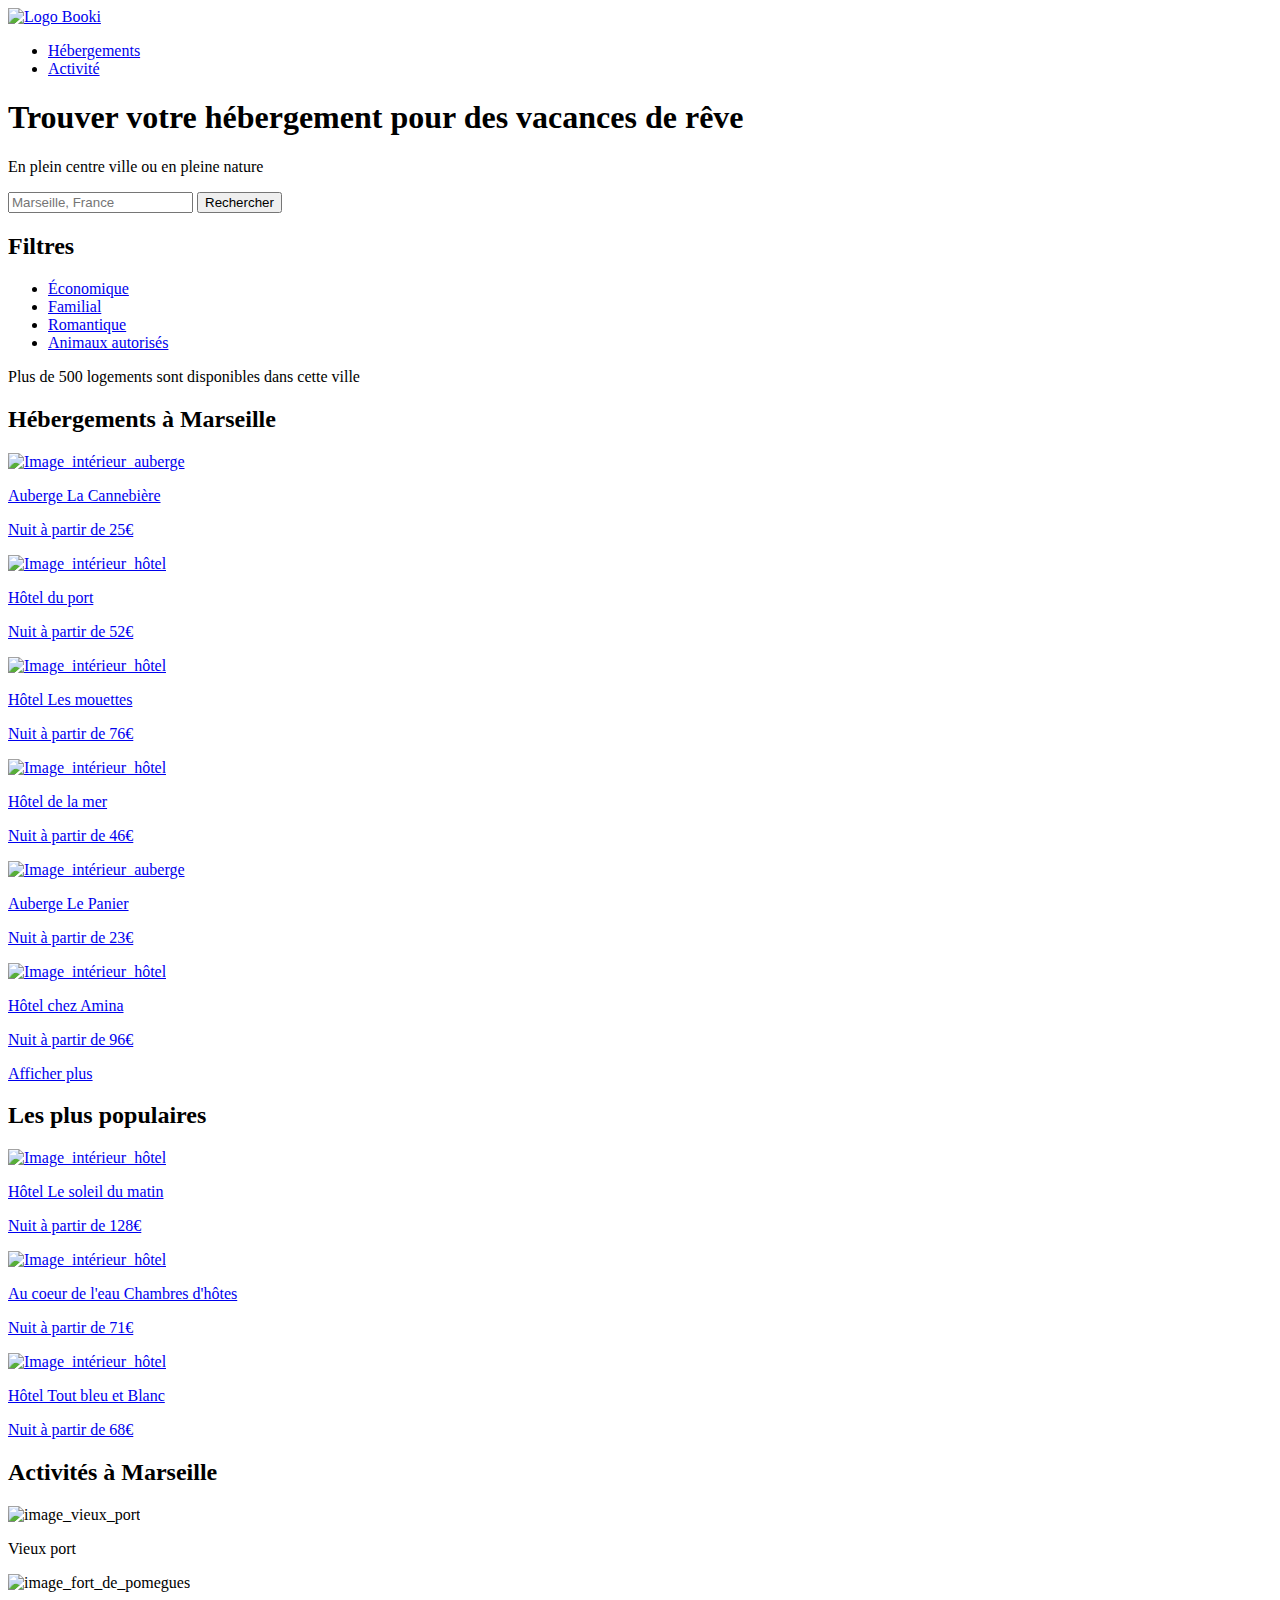
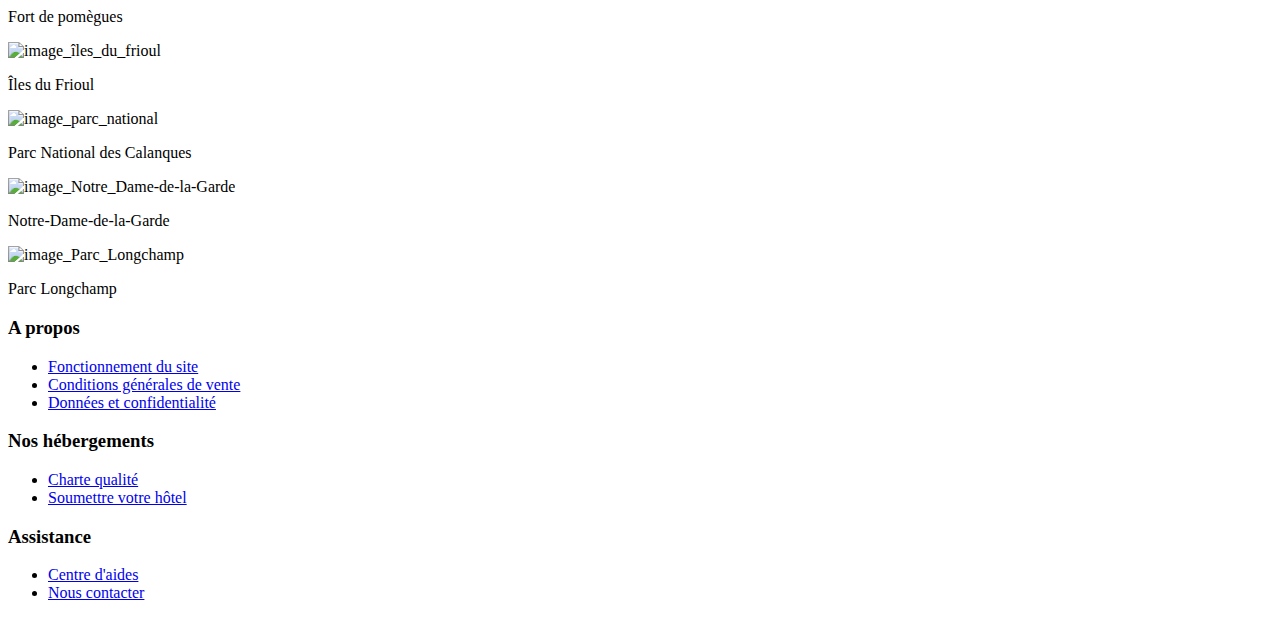
==== index.html @ 7a1f5d8f "Update sections" ====
<!DOCTYPE html>
<html lang="fr">

<head>
    <title>Booki</title>
    <meta charset="utf-8" />
    <link rel="stylesheet" href="css/stylesheet.css" />

    <!-- View Port -->
    <meta name="viewport" content="width=device_width, initial-scale=1.0, user-scalable=no">

    <!-- Raleway Font -->
    <link rel="preconnect" href="https://fonts.googleapis.com">
    <link rel="preconnect" href="https://fonts.gstatic.com" crossorigin>
    <link href="https://fonts.googleapis.com/css2?family=Raleway:wght@300;600&display=swap" rel="stylesheet">

    <!-- Font awesome -->
    <script src="https://kit.fontawesome.com/46f673aa6d.js" crossorigin="anonymous"></script>
</head>

<body id="bloc_page">

    <header>
        <div id="logo">
            <a href="index.html">
                <img src="images/logo/Booki.png" alt="Logo Booki" />
            </a>
        </div>
        <nav>
            <ul>
                <li> <a href="#hebergements">Hébergements</a></li>
                <li> <a href="#activites">Activité</a></li>
            </ul>
        </nav>
    </header>

    <section id="search">
        <h1>Trouver votre hébergement pour des vacances de rêve</h1>
        <p>En plein centre ville ou en pleine nature</p>

        <form class="search_bar">
            <label>
                <i class="fa-solid fa-location-dot"></i>
            </label>
            <input class="input_field" type="search" name="search" placeholder="Marseille, France">
            <input class="submit" type="submit" value="Rechercher">
        </form>


        <div id="filtre">
            <h2>Filtres</h2>
            <ul>
                <li>
                    <div>
                        <i class="fa-solid fa-money-bill-wave"></i>
                        <a href="#" target="_blank">Économique</a>
                    </div>

                </li>
                <li>
                    <div>
                        <i class="fa-solid fa-child-reaching"></i>
                        <a href="#" target="_blank">Familial</a>
                    </div>

                </li>
                <li>
                    <div>
                        <i class="fa-solid fa-heart"></i>
                        <a href="#" target="_blank">Romantique</a>
                    </div>

                </li>
                <li>
                    <div>
                        <i class="fa-solid fa-dog"></i>
                        <a href="#" target="_blank">Animaux autorisés</a>
                    </div>
                </li>
            </ul>
        </div>

        <div id="info">
            <i class="fa-solid fa-info"></i>
            <p>Plus de 500 logements sont disponibles dans cette ville</p>
        </div>
    </section>

    <section id="hebergements_pop">
        <div id="hebergements">
            <h2>Hébergements à Marseille</h2>
            <div class="hebergement_cards">
                <a href="#" class="hebergement_card">
                    <div>
                        <img class="visual_accommodation"
                            src="images/hebergements/4_small/marcus-loke-WQJvWU_HZFo-unsplash.jpg"
                            alt="Image_intérieur_auberge" />
                    </div>
                    <div>
                        <p class="bold"> Auberge La Cannebière</p>
                        <p> Nuit à partir de 25€</p>
                        <div class="stars">
                            <i class="fa-solid fa-star"></i>
                            <i class="fa-solid fa-star"></i>
                            <i class="fa-solid fa-star"></i>
                            <i class="fa-solid fa-star"></i>
                            <i class="fa-solid fa-star"></i>
                        </div>
                    </div>
                </a>

                <a href="#" class="hebergement_card">
                    <div>
                        <img class="visual_accommodation"
                            src="images/hebergements/4_small/fred-kleber-gTbaxaVLvsg-unsplash.jpg"
                            alt="Image_intérieur_hôtel" />
                    </div>
                    <div>
                        <p class="bold"> Hôtel du port </p>
                        <p> Nuit à partir de 52€</p>
                        <div class="stars">
                            <i class="fa-solid fa-star"></i>
                            <i class="fa-solid fa-star"></i>
                            <i class="fa-solid fa-star"></i>
                            <i class="fa-solid fa-star"></i>
                            <i class="fa-solid fa-star"></i>
                        </div>
                    </div>
                </a>

                <a href="#" class="hebergement_card">
                    <div>
                        <img class="visual_accommodation"
                            src="images/hebergements/4_small/reisetopia-B8WIgxA_PFU-unsplash.jpg"
                            alt="Image_intérieur_hôtel" />
                    </div>
                    <div>
                        <p class="bold"> Hôtel Les mouettes</p>
                        <p> Nuit à partir de 76€</p>
                        <div class="stars">
                            <i class="fa-solid fa-star"></i>
                            <i class="fa-solid fa-star"></i>
                            <i class="fa-solid fa-star"></i>
                            <i class="fa-solid fa-star"></i>
                            <i class="fa-solid fa-star"></i>
                        </div>
                    </div>
                </a>

                <a href="#" class="hebergement_card">
                    <div>
                        <img class="visual_accommodation"
                            src="images/hebergements/4_small/annie-spratt-Eg1qcIitAuA-unsplash.jpg"
                            alt="Image_intérieur_hôtel" />
                    </div>
                    <div>
                        <p class="bold"> Hôtel de la mer</p>
                        <p> Nuit à partir de 46€</p>
                        <div class="stars">
                            <i class="fa-solid fa-star"></i>
                            <i class="fa-solid fa-star"></i>
                            <i class="fa-solid fa-star"></i>
                            <i class="fa-solid fa-star"></i>
                            <i class="fa-solid fa-star"></i>
                        </div>
                    </div>
                </a>

                <a href="#" class="hebergement_card">
                    <div>
                        <img class="visual_accommodation"
                            src="images/hebergements/4_small/nicate-lee-kT-ZyaiwBe0-unsplash.jpg"
                            alt="Image_intérieur_auberge" />
                    </div>
                    <div>
                        <p class="bold"> Auberge Le Panier</p>
                        <p> Nuit à partir de 23€</p>
                        <div class="stars">
                            <i class="fa-solid fa-star"></i>
                            <i class="fa-solid fa-star"></i>
                            <i class="fa-solid fa-star"></i>
                            <i class="fa-solid fa-star"></i>
                            <i class="fa-solid fa-star"></i>
                        </div>
                    </div>
                </a>

                <a href="#" class="hebergement_card">
                    <div>
                        <img class="visual_accommodation"
                            src="images/hebergements/4_small/febrian-zakaria-M6S1WvfW68A-unsplash.jpg"
                            alt="Image_intérieur_hôtel" />
                    </div>
                    <div>
                        <p class="bold"> Hôtel chez Amina</p>
                        <p> Nuit à partir de 96€</p>
                        <div class="stars">
                            <i class="fa-solid fa-star"></i>
                            <i class="fa-solid fa-star"></i>
                            <i class="fa-solid fa-star"></i>
                            <i class="fa-solid fa-star"></i>
                            <i class="fa-solid fa-star"></i>
                        </div>
                    </div>
                </a>
            </div>
            <a href="#" class="see_more">Afficher plus</a>
        </div>

        <aside id="pop">
            <div class="top_title">
                <h2>Les plus populaires</h2>
                <i class="fa-solid fa-star"></i>
            </div>
            <div class="pop_cards">
                <a href="#" class="pop_card">
                    <div>
                        <img class="visual_pop"
                            src="images/hebergements/4_small/emile-guillemot-Bj_rcSC5XfE-unsplash.jpg"
                            alt="Image_intérieur_hôtel" />
                    </div>
                    <div>
                        <p class="bold"> Hôtel Le soleil du matin</p>
                        <p> Nuit à partir de 128€</p>
                        <div class="stars">
                            <i class="fa-solid fa-star"></i>
                            <i class="fa-solid fa-star"></i>
                            <i class="fa-solid fa-star"></i>
                            <i class="fa-solid fa-star"></i>
                            <i class="fa-solid fa-star"></i>
                        </div>
                    </div>
                </a>

                <a href="#" class="pop_card">
                    <div>
                        <img class="visual_pop" src="images/hebergements/4_small/aw-creative-VGs8z60yT2c-unsplash.jpg"
                            alt="Image_intérieur_hôtel" />
                    </div>
                    <div>
                        <p class="bold"> Au coeur de l'eau Chambres d'hôtes</p>
                        <p> Nuit à partir de 71€</p>
                        <div class="stars">
                            <i class="fa-solid fa-star"></i>
                            <i class="fa-solid fa-star"></i>
                            <i class="fa-solid fa-star"></i>
                            <i class="fa-solid fa-star"></i>
                            <i class="fa-solid fa-star"></i>
                        </div>
                    </div>
                </a>

                <a href="#" class="pop_card">
                    <div>
                        <img class="visual_pop"
                            src="images/hebergements/4_small/febrian-zakaria-sjvU0THccQA-unsplash.jpg"
                            alt="Image_intérieur_hôtel" />
                    </div>
                    <div>
                        <p class="bold"> Hôtel Tout bleu et Blanc</p>
                        <p> Nuit à partir de 68€</p>
                        <div class="stars">
                            <i class="fa-solid fa-star"></i>
                            <i class="fa-solid fa-star"></i>
                            <i class="fa-solid fa-star"></i>
                            <i class="fa-solid fa-star"></i>
                            <i class="fa-solid fa-star"></i>
                        </div>
                    </div>
                </a>
            </div>
        </aside>
    </section>

    <section id="activites">
        <h2>Activités à Marseille</h2>
        <div>
            <div class="column">
                <div class="activity_box">
                    <img class="visual_activity" src="images/activites/4_small/reno-laithienne-QUgJhdY5Fyk-unsplash.jpg"
                        alt="image_vieux_port" />
                    <p>Vieux port</p>
                </div>
            </div>

            <div class="column">
                <div class="activity_box">
                    <img class="visual_activity" src="images/activites/4_small/paul-hermann-QFTrLdQIRhI-unsplash.jpg"
                        alt="image_fort_de_pomegues" />
                    <p>Fort de pomègues</p>
                </div>

                <div class="activity_box">
                    <img class="visual_activity" src="images/activites/4_small/kevin-hikari-rV_Qd1l-VXg-unsplash.jpg"
                        alt="image_îles_du_frioul" />
                    <p>Îles du Frioul</p>
                </div>
            </div>

            <div class="column">
                <div class="activity_box">
                    <img class="visual_activity"
                        src="images/activites/4_small/kilyan-sockalingum-NR8-cBCN3aI-unsplash.jpg"
                        alt="image_parc_national" />
                    <p>Parc National des Calanques</p>
                </div>
            </div>
            <div class="column">
                <div class="activity_box">
                    <img class="visual_activity" src="images/activites/4_small/florian-wehde-xW9e8gdotxI-unsplash.jpg"
                        alt="image_Notre_Dame-de-la-Garde" />
                    <p>Notre-Dame-de-la-Garde</p>
                </div>

                <div class="activity_box">
                    <img class="visual_activity" src="images/activites/4_small/lena-paulin-wH2-EJoDcV0-unsplash.jpg"
                        alt="image_Parc_Longchamp" />
                    <p>Parc Longchamp</p>
                </div>
            </div>
        </div>
    </section>

    <footer>
        <div>
            <h3>A propos</h3>
            <ul>
                <li><a href="http://www.google.com" target="_blank">Fonctionnement du site</a></li>
                <li><a href="http://www.google.com" target="_blank">Conditions générales de vente</a></li>
                <li><a href="http://www.google.com" target="_blank">Données et confidentialité</a></li>
            </ul>
        </div>
        <div>
            <h3>Nos hébergements</h3>
            <ul>
                <li><a href="http://www.google.com" target="_blank">Charte qualité</a></li>
                <li><a href="http://www.google.com" target="_blank">Soumettre votre hôtel</a></li>
            </ul>
        </div>

        <div>
            <h3>Assistance</h3>
            <ul>
                <li><a href="http://www.google.com" target="_blank">Centre d'aides</a></li>
                <li><a href="http://www.google.com" target="_blank">Nous contacter</a></li>
            </ul>
        </div>
    </footer>
</body>

</html>
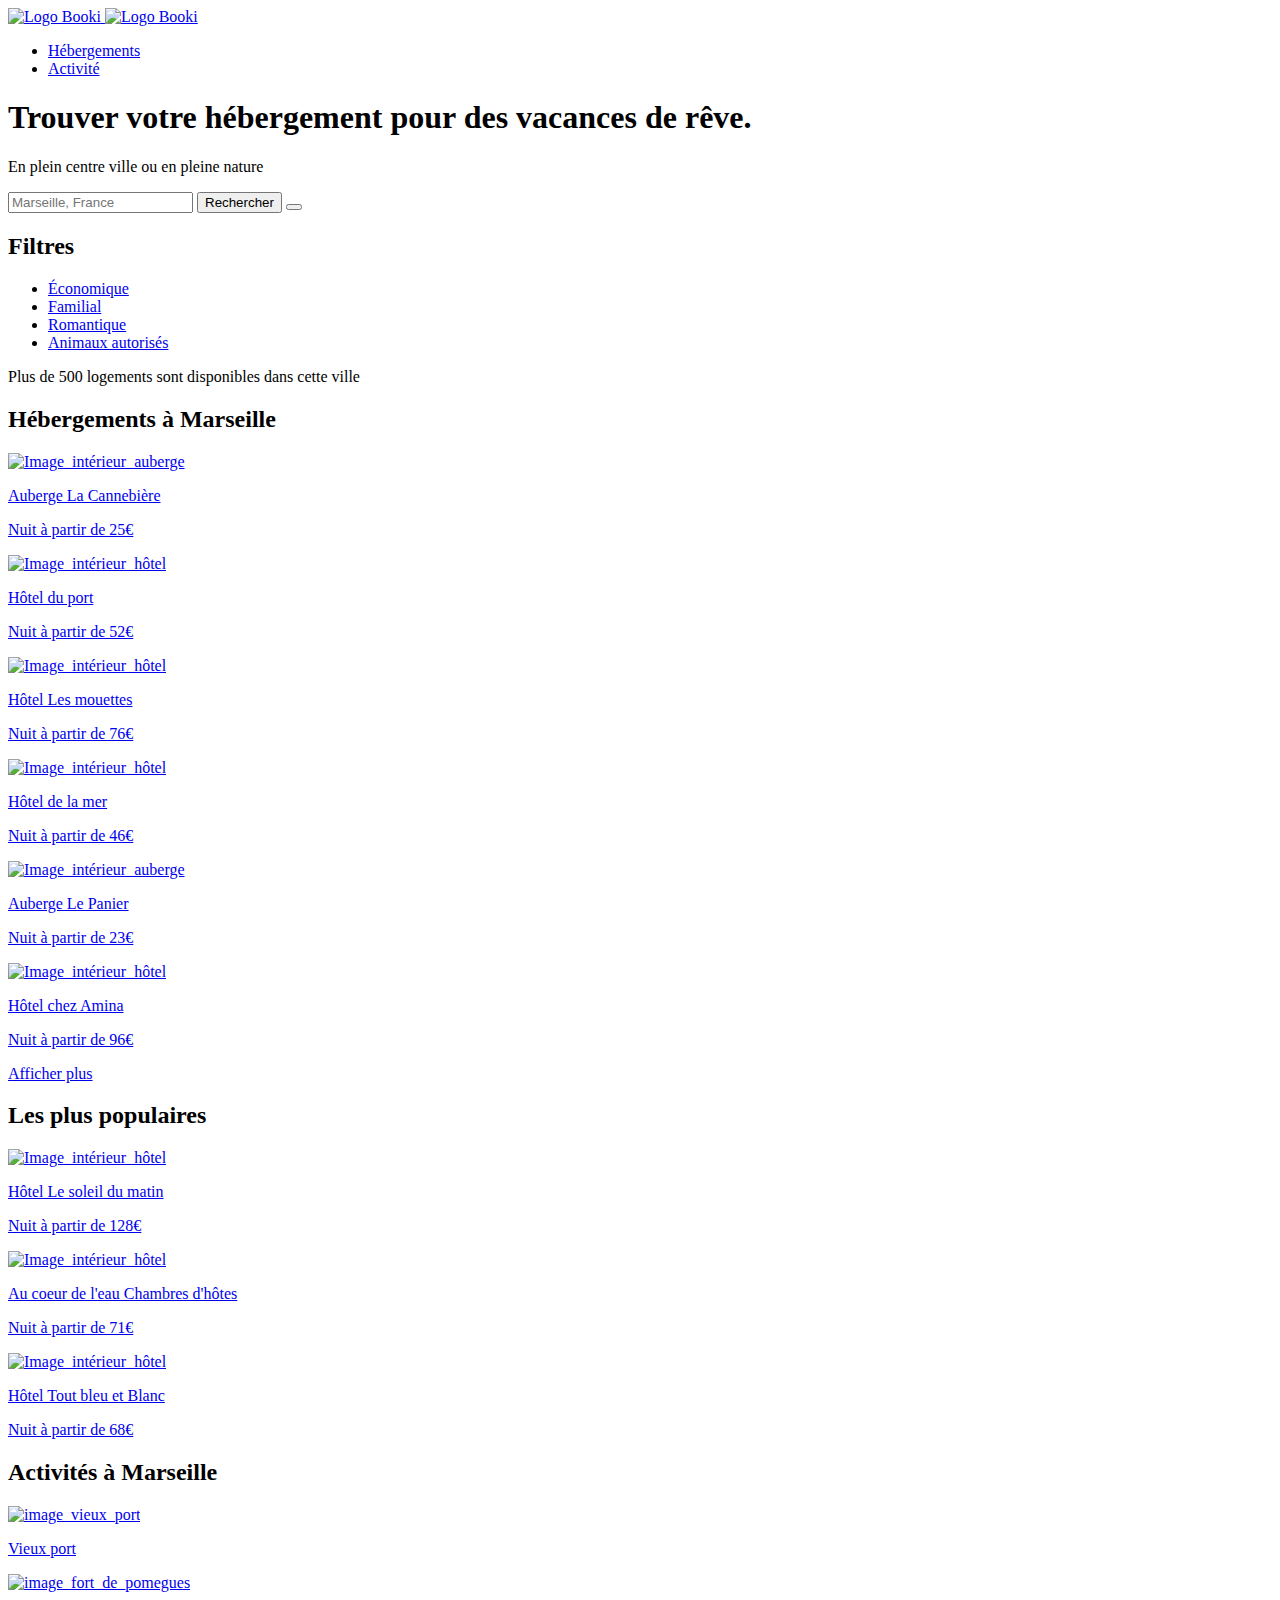
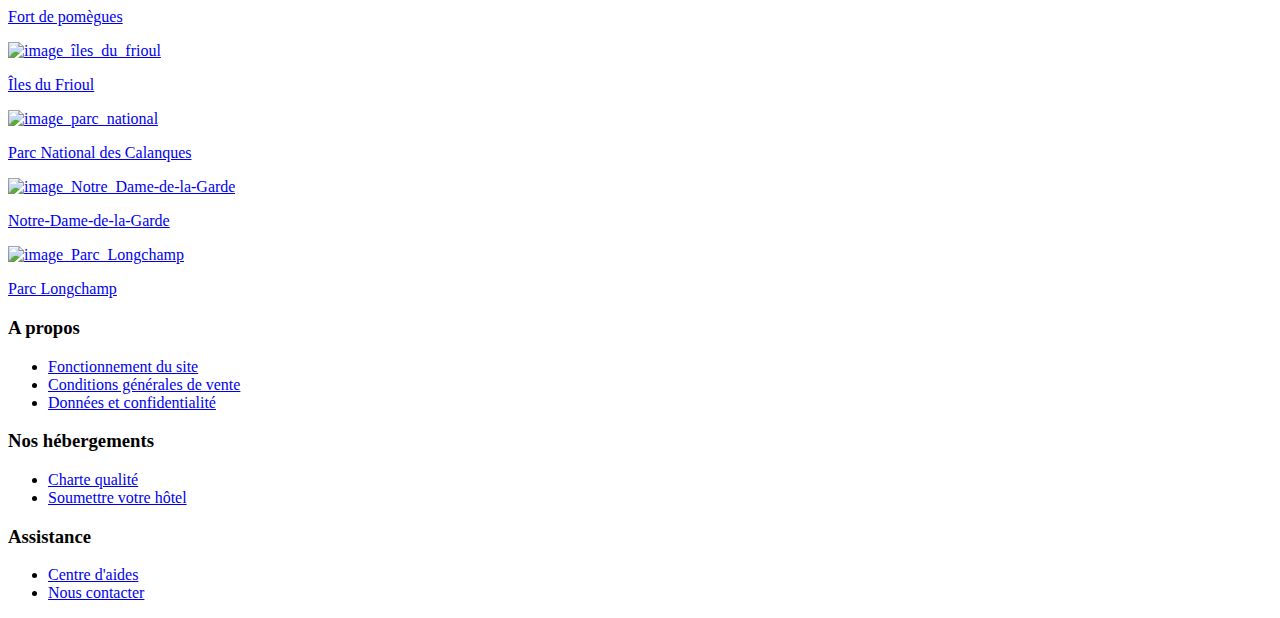
==== commit 92d596b1: "last change" ====
--- a/index.html
+++ b/index.html
@@ -5,9 +5,11 @@
     <title>Booki</title>
     <meta charset="utf-8" />
     <link rel="stylesheet" href="css/stylesheet.css" />
+    <link rel="stylesheet" href="css/normalize.css"/>
+
 
     <!-- View Port -->
-    <meta name="viewport" content="width=device_width, initial-scale=1.0, user-scalable=no">
+    <meta name="viewport" content="width=device_width, initial-scale=1.0">
 
     <!-- Raleway Font -->
     <link rel="preconnect" href="https://fonts.googleapis.com">
@@ -18,334 +20,349 @@
     <script src="https://kit.fontawesome.com/46f673aa6d.js" crossorigin="anonymous"></script>
 </head>
 
-<body id="bloc_page">
-
-    <header>
-        <div id="logo">
-            <a href="index.html">
-                <img src="images/logo/Booki.png" alt="Logo Booki" />
-            </a>
-        </div>
-        <nav>
-            <ul>
-                <li> <a href="#hebergements">Hébergements</a></li>
-                <li> <a href="#activites">Activité</a></li>
-            </ul>
-        </nav>
-    </header>
-
-    <section id="search">
-        <h1>Trouver votre hébergement pour des vacances de rêve</h1>
-        <p>En plein centre ville ou en pleine nature</p>
-
-        <form class="search_bar">
-            <label>
-                <i class="fa-solid fa-location-dot"></i>
-            </label>
-            <input class="input_field" type="search" name="search" placeholder="Marseille, France">
-            <input class="submit" type="submit" value="Rechercher">
-        </form>
-
-
-        <div id="filtre">
-            <h2>Filtres</h2>
-            <ul>
-                <li>
-                    <div>
-                        <i class="fa-solid fa-money-bill-wave"></i>
-                        <a href="#" target="_blank">Économique</a>
-                    </div>
-
-                </li>
-                <li>
-                    <div>
-                        <i class="fa-solid fa-child-reaching"></i>
-                        <a href="#" target="_blank">Familial</a>
-                    </div>
-
-                </li>
-                <li>
-                    <div>
-                        <i class="fa-solid fa-heart"></i>
-                        <a href="#" target="_blank">Romantique</a>
-                    </div>
-
-                </li>
-                <li>
-                    <div>
-                        <i class="fa-solid fa-dog"></i>
-                        <a href="#" target="_blank">Animaux autorisés</a>
-                    </div>
-                </li>
-            </ul>
-        </div>
-
-        <div id="info">
-            <i class="fa-solid fa-info"></i>
-            <p>Plus de 500 logements sont disponibles dans cette ville</p>
-        </div>
-    </section>
-
-    <section id="hebergements_pop">
-        <div id="hebergements">
-            <h2>Hébergements à Marseille</h2>
-            <div class="hebergement_cards">
-                <a href="#" class="hebergement_card">
-                    <div>
-                        <img class="visual_accommodation"
-                            src="images/hebergements/4_small/marcus-loke-WQJvWU_HZFo-unsplash.jpg"
-                            alt="Image_intérieur_auberge" />
-                    </div>
-                    <div>
-                        <p class="bold"> Auberge La Cannebière</p>
-                        <p> Nuit à partir de 25€</p>
-                        <div class="stars">
-                            <i class="fa-solid fa-star"></i>
-                            <i class="fa-solid fa-star"></i>
-                            <i class="fa-solid fa-star"></i>
-                            <i class="fa-solid fa-star"></i>
-                            <i class="fa-solid fa-star"></i>
-                        </div>
+<body>
+    <div id="bloc_page">
+        <header>
+            <div id="logo">
+                <a href="index.html">
+                    <img src="images/logo/Booki.png" alt="Logo Booki" />
+                    <img src="images/logo/Booki@3x.png" alt="Logo Booki">
+                </a>
+            </div>
+            <nav>
+                <ul>
+                    <li> <a href="#hebergements_pop">Hébergements</a></li>
+                    <li> <a href="#activites">Activité</a></li>
+                </ul>
+            </nav>
+        </header>
+
+        <section id="search">
+            <h1>Trouver votre hébergement pour des vacances de rêve.</h1>
+            <p>En plein centre ville ou en pleine nature</p>
+
+            <form class="search_bar">
+                <label>
+                    <i class="fa-solid fa-location-dot"></i>
+                </label>
+                <input class="input_field" type="search" name="search" placeholder="Marseille, France">
+                <input class="submit" type="submit" value="Rechercher">
+                <button class="submit_icon"><i class="fa-sharp fa-solid fa-magnifying-glass"></i></button>
+            </form>
+
+
+            <div id="filtre">
+                <h2>Filtres</h2>
+                <ul>
+                    <li>
+                        <div>
+                            <i class="fa-solid fa-money-bill-wave"></i>
+                            <a href="#" target="_blank">Économique</a>
+                        </div>
+
+                    </li>
+                    <li>
+                        <div>
+                            <i class="fa-solid fa-child-reaching"></i>
+                            <a href="#" target="_blank">Familial</a>
+                        </div>
+
+                    </li>
+                    <li>
+                        <div>
+                            <i class="fa-solid fa-heart"></i>
+                            <a href="#" target="_blank">Romantique</a>
+                        </div>
+
+                    </li>
+                    <li>
+                        <div>
+                            <i class="fa-solid fa-dog"></i>
+                            <a href="#" target="_blank">Animaux autorisés</a>
+                        </div>
+                    </li>
+                </ul>
+            </div>
+
+            <div id="info">
+                <i class="fa-solid fa-info"></i>
+                <p>Plus de 500 logements sont disponibles dans cette ville</p>
+            </div>
+        </section>
+
+        <section id="hebergements_pop">
+            <div id="hebergements">
+                <h2>Hébergements à Marseille</h2>
+                <div class="hebergement_cards">
+                    <a href="#" class="hebergement_card">
+                        <div>
+                            <img class="visual_accommodation"
+                                src="images/hebergements/4_small/marcus-loke-WQJvWU_HZFo-unsplash.jpg"
+                                alt="Image_intérieur_auberge" />
+                        </div>
+                        <div>
+                            <p class="bold"> Auberge La Cannebière</p>
+                            <p> Nuit à partir de 25€</p>
+                            <div class="stars">
+                                <i class="fa-solid fa-star"></i>
+                                <i class="fa-solid fa-star"></i>
+                                <i class="fa-solid fa-star"></i>
+                                <i class="fa-solid fa-star"></i>
+                                <span class="grey"><i class="fa-solid fa-star"></i></span>
+                            </div>
+                        </div>
+                    </a>
+
+                    <a href="#" class="hebergement_card">
+                        <div>
+                            <img class="visual_accommodation"
+                                src="images/hebergements/4_small/fred-kleber-gTbaxaVLvsg-unsplash.jpg"
+                                alt="Image_intérieur_hôtel" />
+                        </div>
+                        <div>
+                            <p class="bold"> Hôtel du port </p>
+                            <p> Nuit à partir de 52€</p>
+                            <div class="stars">
+                                <i class="fa-solid fa-star"></i>
+                                <i class="fa-solid fa-star"></i>
+                                <i class="fa-solid fa-star"></i>
+                                <i class="fa-solid fa-star"></i>
+                                <i class="fa-solid fa-star"></i>
+                            </div>
+                        </div>
+                    </a>
+
+                    <a href="#" class="hebergement_card">
+                        <div>
+                            <img class="visual_accommodation"
+                                src="images/hebergements/4_small/reisetopia-B8WIgxA_PFU-unsplash.jpg"
+                                alt="Image_intérieur_hôtel" />
+                        </div>
+                        <div>
+                            <p class="bold"> Hôtel Les mouettes</p>
+                            <p> Nuit à partir de 76€</p>
+                            <div class="stars">
+                                <i class="fa-solid fa-star"></i>
+                                <i class="fa-solid fa-star"></i>
+                                <i class="fa-solid fa-star"></i>
+                                <i class="fa-solid fa-star"></i>
+                                <span class="grey"><i class="fa-solid fa-star"></i></span>
+                            </div>
+                        </div>
+                    </a>
+
+                    <a href="#" class="hebergement_card">
+                        <div>
+                            <img class="visual_accommodation"
+                                src="images/hebergements/4_small/annie-spratt-Eg1qcIitAuA-unsplash.jpg"
+                                alt="Image_intérieur_hôtel" />
+                        </div>
+                        <div>
+                            <p class="bold"> Hôtel de la mer</p>
+                            <p> Nuit à partir de 46€</p>
+                            <div class="stars">
+                                <i class="fa-solid fa-star"></i>
+                                <i class="fa-solid fa-star"></i>
+                                <i class="fa-solid fa-star"></i>
+                                <span class="grey"><i class="fa-solid fa-star"></i></span>
+                                <span class="grey"><i class="fa-solid fa-star"></i></span>
+                            </div>
+                        </div>
+                    </a>
+
+                    <a href="#" class="hebergement_card">
+                        <div>
+                            <img class="visual_accommodation"
+                                src="images/hebergements/4_small/nicate-lee-kT-ZyaiwBe0-unsplash.jpg"
+                                alt="Image_intérieur_auberge" />
+                        </div>
+                        <div>
+                            <p class="bold"> Auberge Le Panier</p>
+                            <p> Nuit à partir de 23€</p>
+                            <div class="stars">
+                                <i class="fa-solid fa-star"></i>
+                                <i class="fa-solid fa-star"></i>
+                                <i class="fa-solid fa-star"></i>
+                                <i class="fa-solid fa-star"></i>
+                                <span class="grey"><i class="fa-solid fa-star"></i></span>
+                            </div>
+                        </div>
+                    </a>
+
+                    <a href="#" class="hebergement_card">
+                        <div>
+                            <img class="visual_accommodation"
+                                src="images/hebergements/4_small/febrian-zakaria-M6S1WvfW68A-unsplash.jpg"
+                                alt="Image_intérieur_hôtel" />
+                        </div>
+                        <div>
+                            <p class="bold"> Hôtel chez Amina</p>
+                            <p> Nuit à partir de 96€</p>
+                            <div class="stars">
+                                <i class="fa-solid fa-star"></i>
+                                <i class="fa-solid fa-star"></i>
+                                <i class="fa-solid fa-star"></i>
+                                <i class="fa-solid fa-star"></i>
+                                <i class="fa-solid fa-star"></i>
+                            </div>
+                        </div>
+                    </a>
+                </div>
+                <a href="#" class="see_more">Afficher plus</a>
+            </div>
+
+            <aside id="pop">
+                <div class="top_title">
+                    <h2>Les plus populaires</h2>
+                    <i class="fa-solid fa-star"></i>
+                </div>
+                <div class="pop_cards">
+                    <a href="#" class="pop_card">
+                        <div>
+                            <img class="visual_pop"
+                                src="images/hebergements/4_small/emile-guillemot-Bj_rcSC5XfE-unsplash.jpg"
+                                alt="Image_intérieur_hôtel" />
+                        </div>
+                        <div>
+                            <p class="bold"> Hôtel Le soleil du matin</p>
+                            <p> Nuit à partir de 128€</p>
+                            <div class="stars">
+                                <i class="fa-solid fa-star"></i>
+                                <i class="fa-solid fa-star"></i>
+                                <i class="fa-solid fa-star"></i>
+                                <i class="fa-solid fa-star"></i>
+                                <i class="fa-solid fa-star"></i>
+                            </div>
+                        </div>
+                    </a>
+
+                    <a href="#" class="pop_card">
+                        <div>
+                            <img class="visual_pop" src="images/hebergements/4_small/aw-creative-VGs8z60yT2c-unsplash.jpg"
+                                alt="Image_intérieur_hôtel" />
+                        </div>
+                        <div>
+                            <p class="bold"> Au coeur de l'eau Chambres d'hôtes</p>
+                            <p> Nuit à partir de 71€</p>
+                            <div class="stars">
+                                <i class="fa-solid fa-star"></i>
+                                <i class="fa-solid fa-star"></i>
+                                <i class="fa-solid fa-star"></i>
+                                <i class="fa-solid fa-star"></i>
+                                <span class="grey"><i class="fa-solid fa-star"></i></span>
+                            </div>
+                        </div>
+                    </a>
+
+                    <a href="#" class="pop_card">
+                        <div>
+                            <img class="visual_pop"
+                                src="images/hebergements/4_small/febrian-zakaria-sjvU0THccQA-unsplash.jpg"
+                                alt="Image_intérieur_hôtel" />
+                        </div>
+                        <div>
+                            <p class="bold"> Hôtel Tout bleu et Blanc</p>
+                            <p> Nuit à partir de 68€</p>
+                            <div class="stars">
+                                <i class="fa-solid fa-star"></i>
+                                <i class="fa-solid fa-star"></i>
+                                <i class="fa-solid fa-star"></i>
+                                <i class="fa-solid fa-star"></i>
+                                <span class="grey"><i class="fa-solid fa-star"></i></span>
+                            </div>
+                        </div>
+                    </a>
+                </div>
+            </aside>
+        </section>
+
+        <section id="activites">
+            <h2>Activités à Marseille</h2>
+            <div class="activity_boxes">
+                <a href="#" class="activity_box">
+                    <div class="port">
+                        <img class="visual_activity" src="images/activites/4_small/reno-laithienne-QUgJhdY5Fyk-unsplash.jpg"
+                            alt="image_vieux_port" />
+                        <p>Vieux port</p>
                     </div>
                 </a>
 
-                <a href="#" class="hebergement_card">
-                    <div>
-                        <img class="visual_accommodation"
-                            src="images/hebergements/4_small/fred-kleber-gTbaxaVLvsg-unsplash.jpg"
-                            alt="Image_intérieur_hôtel" />
-                    </div>
-                    <div>
-                        <p class="bold"> Hôtel du port </p>
-                        <p> Nuit à partir de 52€</p>
-                        <div class="stars">
-                            <i class="fa-solid fa-star"></i>
-                            <i class="fa-solid fa-star"></i>
-                            <i class="fa-solid fa-star"></i>
-                            <i class="fa-solid fa-star"></i>
-                            <i class="fa-solid fa-star"></i>
-                        </div>
+                <div class="column">
+                    <a href="#" class="activity_box">
+                        <div class="pomegues">
+                            <img class="visual_activity" src="images/activites/4_small/paul-hermann-QFTrLdQIRhI-unsplash.jpg"
+                                alt="image_fort_de_pomegues" />
+                            <p>Fort de pomègues</p>
+                        </div>
+                    </a>
+
+                    <a href="#" class="activity_box">
+                        <div class="frioul">
+                            <img class="visual_activity" src="images/activites/4_small/kevin-hikari-rV_Qd1l-VXg-unsplash.jpg"
+                                alt="image_îles_du_frioul" />
+                            <p>Îles du Frioul</p>
+                        </div>
+                    </a>
+                </div>
+
+                
+                <a href="#" class="activity_box">
+                    <div class="calanques">
+                        <img class="visual_activity"
+                            src="images/activites/4_small/kilyan-sockalingum-NR8-cBCN3aI-unsplash.jpg"
+                            alt="image_parc_national" />
+                        <p>Parc National des Calanques</p>
                     </div>
                 </a>
-
-                <a href="#" class="hebergement_card">
-                    <div>
-                        <img class="visual_accommodation"
-                            src="images/hebergements/4_small/reisetopia-B8WIgxA_PFU-unsplash.jpg"
-                            alt="Image_intérieur_hôtel" />
-                    </div>
-                    <div>
-                        <p class="bold"> Hôtel Les mouettes</p>
-                        <p> Nuit à partir de 76€</p>
-                        <div class="stars">
-                            <i class="fa-solid fa-star"></i>
-                            <i class="fa-solid fa-star"></i>
-                            <i class="fa-solid fa-star"></i>
-                            <i class="fa-solid fa-star"></i>
-                            <i class="fa-solid fa-star"></i>
-                        </div>
-                    </div>
-                </a>
-
-                <a href="#" class="hebergement_card">
-                    <div>
-                        <img class="visual_accommodation"
-                            src="images/hebergements/4_small/annie-spratt-Eg1qcIitAuA-unsplash.jpg"
-                            alt="Image_intérieur_hôtel" />
-                    </div>
-                    <div>
-                        <p class="bold"> Hôtel de la mer</p>
-                        <p> Nuit à partir de 46€</p>
-                        <div class="stars">
-                            <i class="fa-solid fa-star"></i>
-                            <i class="fa-solid fa-star"></i>
-                            <i class="fa-solid fa-star"></i>
-                            <i class="fa-solid fa-star"></i>
-                            <i class="fa-solid fa-star"></i>
-                        </div>
-                    </div>
-                </a>
-
-                <a href="#" class="hebergement_card">
-                    <div>
-                        <img class="visual_accommodation"
-                            src="images/hebergements/4_small/nicate-lee-kT-ZyaiwBe0-unsplash.jpg"
-                            alt="Image_intérieur_auberge" />
-                    </div>
-                    <div>
-                        <p class="bold"> Auberge Le Panier</p>
-                        <p> Nuit à partir de 23€</p>
-                        <div class="stars">
-                            <i class="fa-solid fa-star"></i>
-                            <i class="fa-solid fa-star"></i>
-                            <i class="fa-solid fa-star"></i>
-                            <i class="fa-solid fa-star"></i>
-                            <i class="fa-solid fa-star"></i>
-                        </div>
-                    </div>
-                </a>
-
-                <a href="#" class="hebergement_card">
-                    <div>
-                        <img class="visual_accommodation"
-                            src="images/hebergements/4_small/febrian-zakaria-M6S1WvfW68A-unsplash.jpg"
-                            alt="Image_intérieur_hôtel" />
-                    </div>
-                    <div>
-                        <p class="bold"> Hôtel chez Amina</p>
-                        <p> Nuit à partir de 96€</p>
-                        <div class="stars">
-                            <i class="fa-solid fa-star"></i>
-                            <i class="fa-solid fa-star"></i>
-                            <i class="fa-solid fa-star"></i>
-                            <i class="fa-solid fa-star"></i>
-                            <i class="fa-solid fa-star"></i>
-                        </div>
-                    </div>
-                </a>
-            </div>
-            <a href="#" class="see_more">Afficher plus</a>
-        </div>
-
-        <aside id="pop">
-            <div class="top_title">
-                <h2>Les plus populaires</h2>
-                <i class="fa-solid fa-star"></i>
-            </div>
-            <div class="pop_cards">
-                <a href="#" class="pop_card">
-                    <div>
-                        <img class="visual_pop"
-                            src="images/hebergements/4_small/emile-guillemot-Bj_rcSC5XfE-unsplash.jpg"
-                            alt="Image_intérieur_hôtel" />
-                    </div>
-                    <div>
-                        <p class="bold"> Hôtel Le soleil du matin</p>
-                        <p> Nuit à partir de 128€</p>
-                        <div class="stars">
-                            <i class="fa-solid fa-star"></i>
-                            <i class="fa-solid fa-star"></i>
-                            <i class="fa-solid fa-star"></i>
-                            <i class="fa-solid fa-star"></i>
-                            <i class="fa-solid fa-star"></i>
-                        </div>
-                    </div>
-                </a>
-
-                <a href="#" class="pop_card">
-                    <div>
-                        <img class="visual_pop" src="images/hebergements/4_small/aw-creative-VGs8z60yT2c-unsplash.jpg"
-                            alt="Image_intérieur_hôtel" />
-                    </div>
-                    <div>
-                        <p class="bold"> Au coeur de l'eau Chambres d'hôtes</p>
-                        <p> Nuit à partir de 71€</p>
-                        <div class="stars">
-                            <i class="fa-solid fa-star"></i>
-                            <i class="fa-solid fa-star"></i>
-                            <i class="fa-solid fa-star"></i>
-                            <i class="fa-solid fa-star"></i>
-                            <i class="fa-solid fa-star"></i>
-                        </div>
-                    </div>
-                </a>
-
-                <a href="#" class="pop_card">
-                    <div>
-                        <img class="visual_pop"
-                            src="images/hebergements/4_small/febrian-zakaria-sjvU0THccQA-unsplash.jpg"
-                            alt="Image_intérieur_hôtel" />
-                    </div>
-                    <div>
-                        <p class="bold"> Hôtel Tout bleu et Blanc</p>
-                        <p> Nuit à partir de 68€</p>
-                        <div class="stars">
-                            <i class="fa-solid fa-star"></i>
-                            <i class="fa-solid fa-star"></i>
-                            <i class="fa-solid fa-star"></i>
-                            <i class="fa-solid fa-star"></i>
-                            <i class="fa-solid fa-star"></i>
-                        </div>
-                    </div>
-                </a>
-            </div>
-        </aside>
-    </section>
-
-    <section id="activites">
-        <h2>Activités à Marseille</h2>
-        <div>
-            <div class="column">
-                <div class="activity_box">
-                    <img class="visual_activity" src="images/activites/4_small/reno-laithienne-QUgJhdY5Fyk-unsplash.jpg"
-                        alt="image_vieux_port" />
-                    <p>Vieux port</p>
-                </div>
-            </div>
-
-            <div class="column">
-                <div class="activity_box">
-                    <img class="visual_activity" src="images/activites/4_small/paul-hermann-QFTrLdQIRhI-unsplash.jpg"
-                        alt="image_fort_de_pomegues" />
-                    <p>Fort de pomègues</p>
-                </div>
-
-                <div class="activity_box">
-                    <img class="visual_activity" src="images/activites/4_small/kevin-hikari-rV_Qd1l-VXg-unsplash.jpg"
-                        alt="image_îles_du_frioul" />
-                    <p>Îles du Frioul</p>
-                </div>
-            </div>
-
-            <div class="column">
-                <div class="activity_box">
-                    <img class="visual_activity"
-                        src="images/activites/4_small/kilyan-sockalingum-NR8-cBCN3aI-unsplash.jpg"
-                        alt="image_parc_national" />
-                    <p>Parc National des Calanques</p>
-                </div>
-            </div>
-            <div class="column">
-                <div class="activity_box">
-                    <img class="visual_activity" src="images/activites/4_small/florian-wehde-xW9e8gdotxI-unsplash.jpg"
-                        alt="image_Notre_Dame-de-la-Garde" />
-                    <p>Notre-Dame-de-la-Garde</p>
-                </div>
-
-                <div class="activity_box">
-                    <img class="visual_activity" src="images/activites/4_small/lena-paulin-wH2-EJoDcV0-unsplash.jpg"
-                        alt="image_Parc_Longchamp" />
-                    <p>Parc Longchamp</p>
-                </div>
-            </div>
-        </div>
-    </section>
+                
+
+                <div class="column">
+                    <a href="#" class="activity_box">
+                        <div class="garde">
+                            <img class="visual_activity" src="images/activites/4_small/florian-wehde-xW9e8gdotxI-unsplash.jpg"
+                                alt="image_Notre_Dame-de-la-Garde" />
+                            <p>Notre-Dame-de-la-Garde</p>
+                        </div>
+                    </a>
+
+                    <a href="#" class="activity_box">
+                        <div class="longchamp">
+                            <img class="visual_activity" src="images/activites/4_small/lena-paulin-wH2-EJoDcV0-unsplash.jpg"
+                                alt="image_Parc_Longchamp" />
+                            <p>Parc Longchamp</p>
+                        </div>
+                    </a>
+                </div>
+            </div>
+        </section>
+    </div>
 
     <footer>
-        <div>
-            <h3>A propos</h3>
-            <ul>
-                <li><a href="http://www.google.com" target="_blank">Fonctionnement du site</a></li>
-                <li><a href="http://www.google.com" target="_blank">Conditions générales de vente</a></li>
-                <li><a href="http://www.google.com" target="_blank">Données et confidentialité</a></li>
-            </ul>
-        </div>
-        <div>
-            <h3>Nos hébergements</h3>
-            <ul>
-                <li><a href="http://www.google.com" target="_blank">Charte qualité</a></li>
-                <li><a href="http://www.google.com" target="_blank">Soumettre votre hôtel</a></li>
-            </ul>
-        </div>
-
-        <div>
-            <h3>Assistance</h3>
-            <ul>
-                <li><a href="http://www.google.com" target="_blank">Centre d'aides</a></li>
-                <li><a href="http://www.google.com" target="_blank">Nous contacter</a></li>
-            </ul>
+        <div id="footer_content">
+            <div>
+                <h3>A propos</h3>
+                <ul>
+                    <li><a href="http://www.google.com" target="_blank">Fonctionnement du site</a></li>
+                    <li><a href="http://www.google.com" target="_blank">Conditions générales de vente</a></li>
+                    <li><a href="http://www.google.com" target="_blank">Données et confidentialité</a></li>
+                </ul>
+            </div>
+            <div>
+                <h3>Nos hébergements</h3>
+                <ul>
+                    <li><a href="http://www.google.com" target="_blank">Charte qualité</a></li>
+                    <li><a href="http://www.google.com" target="_blank">Soumettre votre hôtel</a></li>
+                </ul>
+            </div>
+
+            <div>
+                <h3>Assistance</h3>
+                <ul>
+                    <li><a href="http://www.google.com" target="_blank">Centre d'aides</a></li>
+                    <li><a href="http://www.google.com" target="_blank">Nous contacter</a></li>
+                </ul>
+            </div>
         </div>
     </footer>
 </body>
-
 </html>